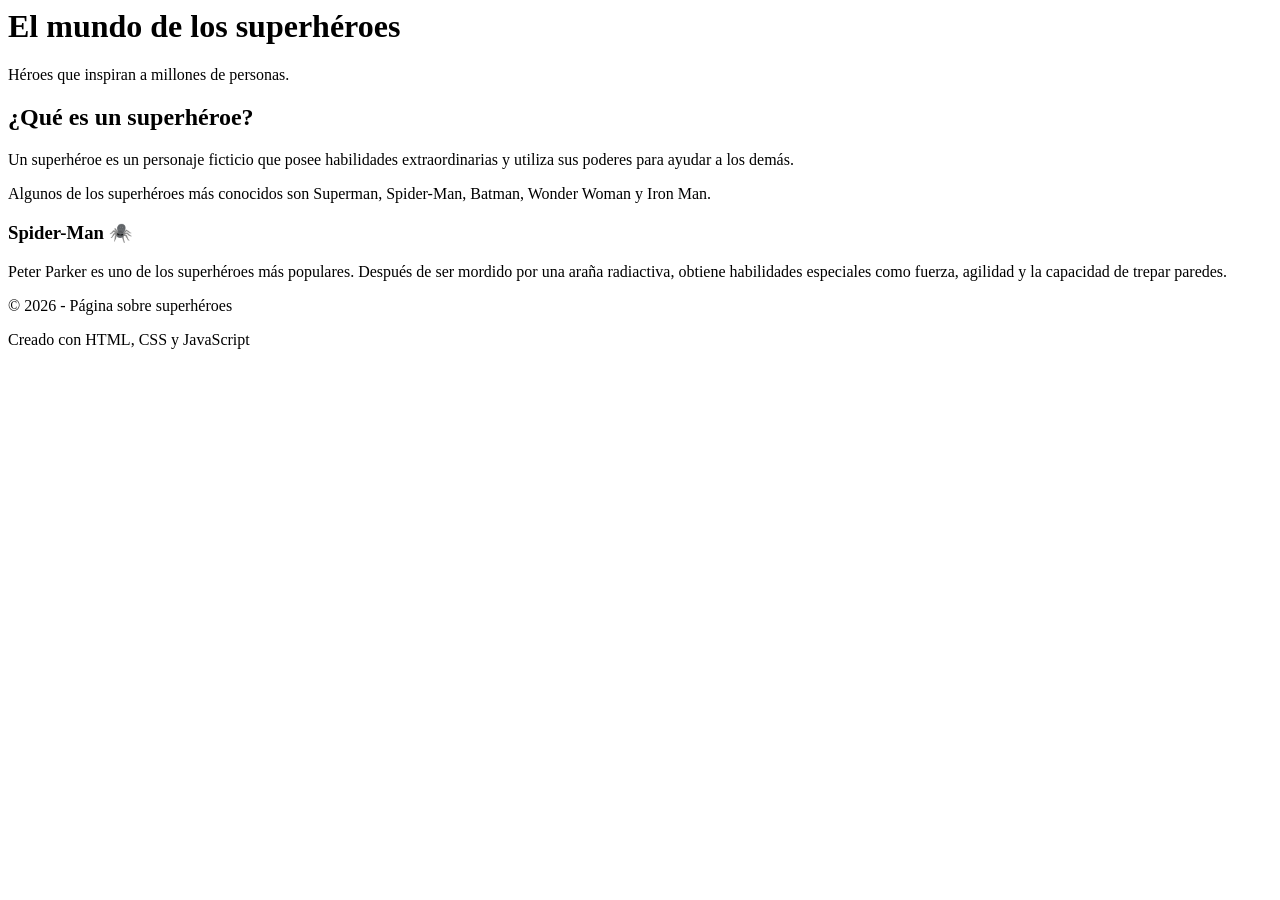
==== index.html @ a60b6edf "Soy el mejor" ====
<html>
<head>
    <meta charset="UTF-8">
    <meta name="viewport" content="width=device-width, initial-scale=1.0">
    <title>El mundo de los superhéroes</title>

    <link rel="stylesheet" href="styles.css">
</head>
<body>
    <header class="encabezado">
        <h1>El mundo de los superhéroes</h1>
        <p>Héroes que inspiran a millones de personas.</p>
    </header>
    <main class="cuerpo">
        <h2>¿Qué es un superhéroe?</h2>

        <p>
            Un superhéroe es un personaje ficticio que posee habilidades
            extraordinarias y utiliza sus poderes para ayudar a los demás.
        </p>

        <p>
            Algunos de los superhéroes más conocidos son Superman,
            Spider-Man, Batman, Wonder Woman y Iron Man.
        </p>

        <div class="tarjeta">
            <h3>Spider-Man 🕷️</h3>
            <p>
                Peter Parker es uno de los superhéroes más populares.
                Después de ser mordido por una araña radiactiva,
                obtiene habilidades especiales como fuerza, agilidad
                y la capacidad de trepar paredes.
            </p>
        </div>

        <!-- El botón será creado desde JavaScript -->
        <div id="boton-container"></div>
    </main>

    <!-- FOOTER -->
    <footer class="footer">
        <p>© 2026 - Página sobre superhéroes</p>
        <p>Creado con HTML, CSS y JavaScript</p>
    </footer>

    <script src="script.js"></script>

</body>
</html>
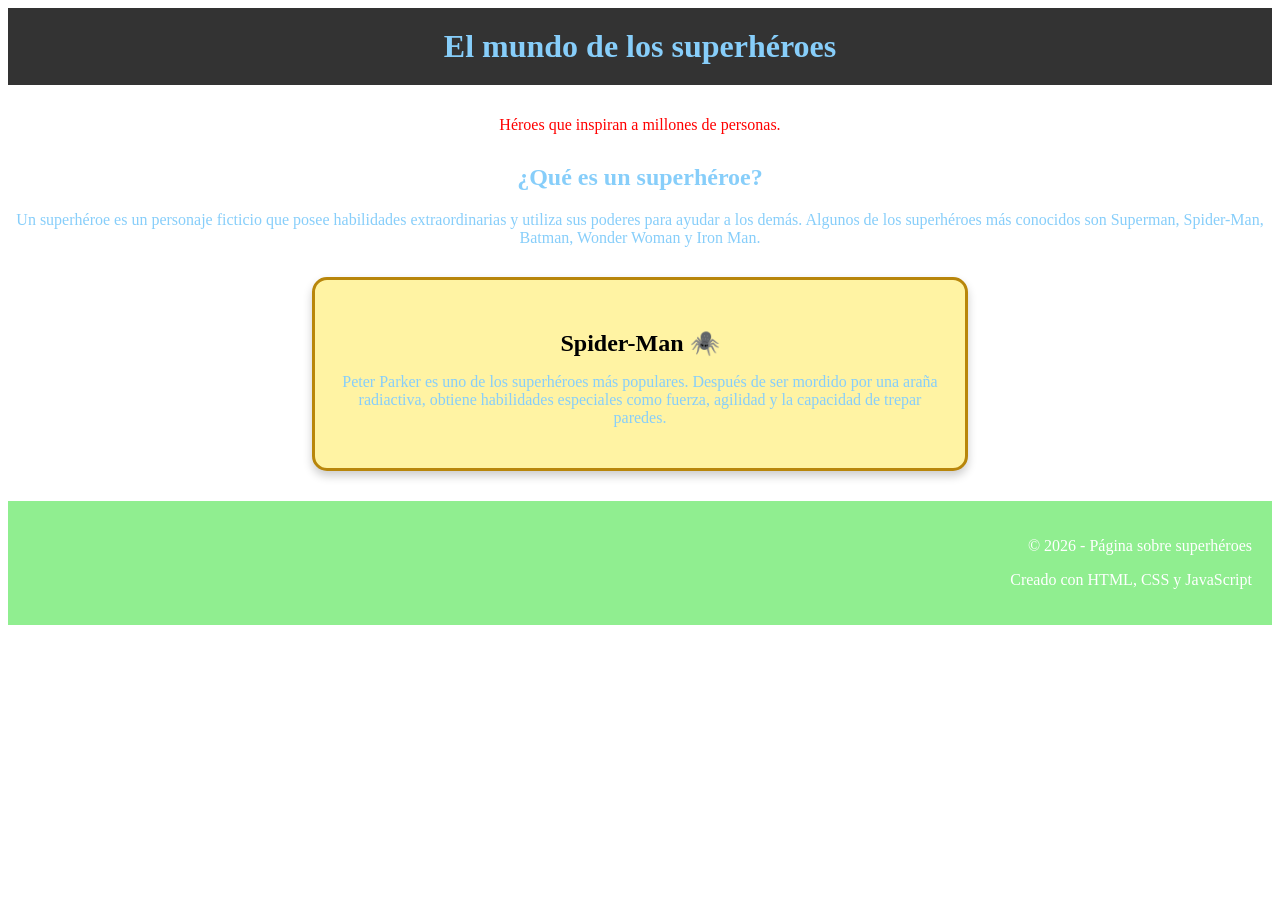
==== commit 750f6f3f: "Add files via upload" ====
--- a/index.html
+++ b/index.html
@@ -1,10 +1,8 @@
 <html>
 <head>
-    <meta charset="UTF-8">
-    <meta name="viewport" content="width=device-width, initial-scale=1.0">
     <title>El mundo de los superhéroes</title>
 
-    <link rel="stylesheet" href="styles.css">
+    <link rel="stylesheet" href="style.css">
 </head>
 <body>
     <header class="encabezado">
@@ -15,13 +13,7 @@
         <h2>¿Qué es un superhéroe?</h2>
 
         <p>
-            Un superhéroe es un personaje ficticio que posee habilidades
-            extraordinarias y utiliza sus poderes para ayudar a los demás.
-        </p>
-
-        <p>
-            Algunos de los superhéroes más conocidos son Superman,
-            Spider-Man, Batman, Wonder Woman y Iron Man.
+            Un superhéroe es un personaje ficticio que posee habilidades extraordinarias y utiliza sus poderes para ayudar a los demás. Algunos de los superhéroes más conocidos son Superman, Spider-Man, Batman, Wonder Woman y Iron Man.
         </p>
 
         <div class="tarjeta">
@@ -33,18 +25,12 @@
                 y la capacidad de trepar paredes.
             </p>
         </div>
-
-        <!-- El botón será creado desde JavaScript -->
-        <div id="boton-container"></div>
     </main>
 
-    <!-- FOOTER -->
     <footer class="footer">
         <p>© 2026 - Página sobre superhéroes</p>
         <p>Creado con HTML, CSS y JavaScript</p>
     </footer>
 
-    <script src="script.js"></script>
-
 </body>
 </html>
--- a/style.css
+++ b/style.css
@@ -0,0 +1,63 @@
+head title {
+    background-color: #333;
+    color: lightskyblue;
+    padding: 20px;
+    text-align: center;
+}
+
+body header h1 {
+    background-color: #333;
+    color: lightskyblue;
+    padding: 20px;
+    text-align: center;
+}
+
+body header p {
+    color: red;
+    padding: 10px;
+    text-align: center;
+}
+
+body main h2{
+   color: lightskyblue;
+   text-align: center;
+}
+
+body main p{
+   color: lightskyblue;
+   text-align: center;
+}
+
+body main div h3 p{
+   color: lightskyblue;
+   text-align: center;
+}
+
+.tarjeta {
+    background-color: #fff3a3;
+    border: 3px solid #b8860b;
+    border-radius: 15px;
+    text-align: center;
+
+    max-width: 600px;
+    margin: 30px auto;
+    padding: 25px;
+    text-align: center;
+
+    box-shadow: 0 5px 10px rgba(0, 0, 0, 0.2);
+    text-align: center;
+}
+
+.tarjeta h3 {
+    margin-bottom: 15px;
+    font-size: 24px;
+    text-align: center;
+}
+
+body footer {
+    background-color: lightgreen;
+    color: white;
+    padding: 20px;
+    text-align: center;
+    text-align: end;
+}
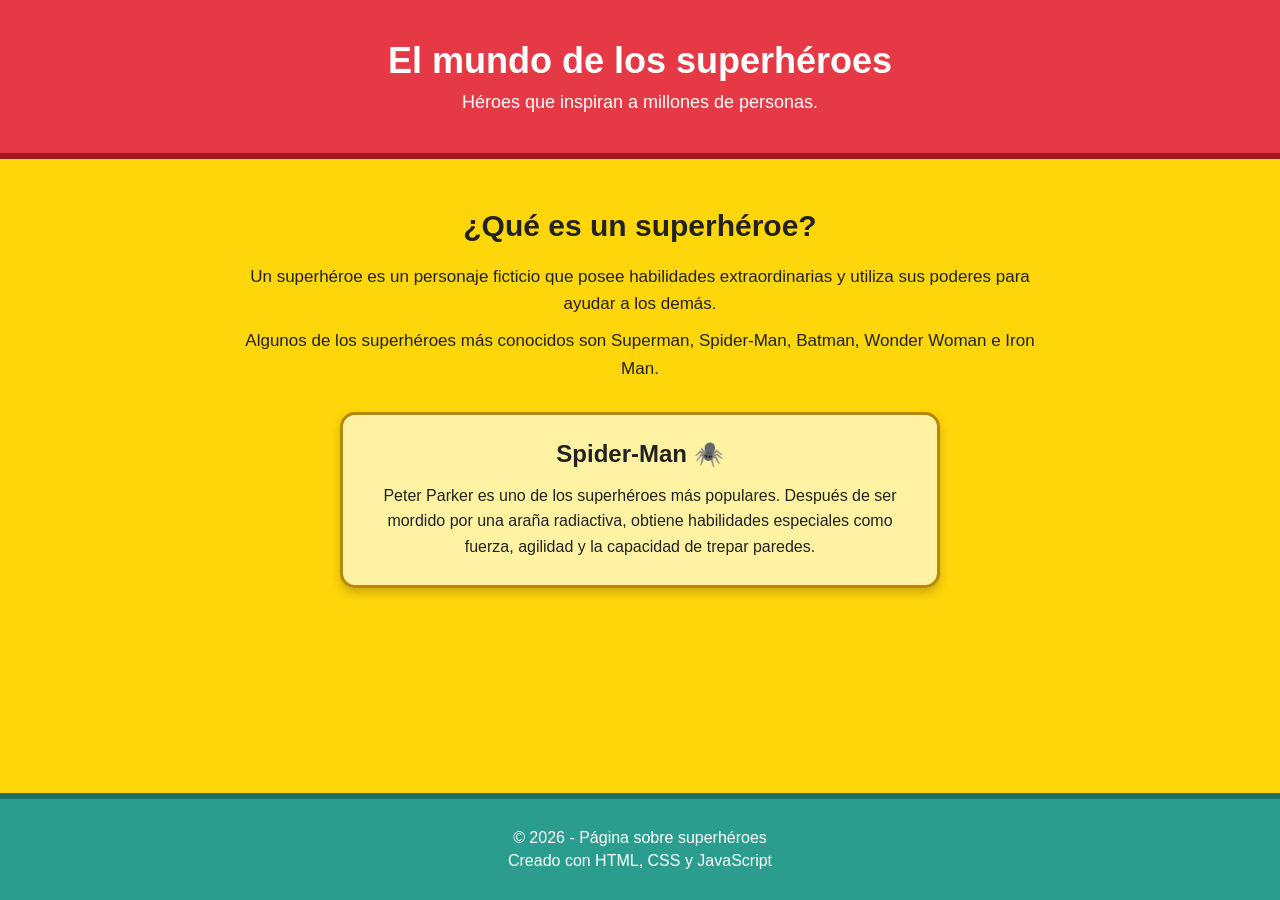
==== commit e143c2a9: "Add files via upload" ====
--- a/index.html
+++ b/index.html
@@ -1,36 +1,64 @@
-<html>
+<!DOCTYPE html>
+<html lang="es">
 <head>
+    <meta charset="UTF-8">
+    <meta name="viewport" content="width=device-width, initial-scale=1.0">
     <title>El mundo de los superhéroes</title>
 
     <link rel="stylesheet" href="style.css">
 </head>
+
 <body>
+
+    <!-- ENCABEZADO -->
     <header class="encabezado">
         <h1>El mundo de los superhéroes</h1>
         <p>Héroes que inspiran a millones de personas.</p>
     </header>
+
+
+    <!-- CUERPO -->
     <main class="cuerpo">
+
         <h2>¿Qué es un superhéroe?</h2>
 
         <p>
-            Un superhéroe es un personaje ficticio que posee habilidades extraordinarias y utiliza sus poderes para ayudar a los demás. Algunos de los superhéroes más conocidos son Superman, Spider-Man, Batman, Wonder Woman y Iron Man.
+            Un superhéroe es un personaje ficticio que posee habilidades
+            extraordinarias y utiliza sus poderes para ayudar a los demás.
+        </p>
+
+        <p>
+            Algunos de los superhéroes más conocidos son Superman,
+            Spider-Man, Batman, Wonder Woman e Iron Man.
         </p>
 
         <div class="tarjeta">
+
             <h3>Spider-Man 🕷️</h3>
+
             <p>
                 Peter Parker es uno de los superhéroes más populares.
                 Después de ser mordido por una araña radiactiva,
                 obtiene habilidades especiales como fuerza, agilidad
                 y la capacidad de trepar paredes.
             </p>
+
         </div>
+
     </main>
 
+
+    <!-- FOOTER -->
     <footer class="footer">
+
         <p>© 2026 - Página sobre superhéroes</p>
+
         <p>Creado con HTML, CSS y JavaScript</p>
+
     </footer>
+
+
+    <script src="script.js"></script>
 
 </body>
 </html>
--- a/style.css
+++ b/style.css
@@ -1,63 +1,126 @@
-head title {
-    background-color: #333;
-    color: lightskyblue;
-    padding: 20px;
+/* Configuración general */
+
+* {
+    box-sizing: border-box;
+    margin: 0;
+    padding: 0;
+}
+
+body {
+    font-family: Arial, sans-serif;
+
+    min-height: 100vh;
+
+    display: flex;
+    flex-direction: column;
+}
+
+
+/* =========================
+   ENCABEZADO - ROJO
+   ========================= */
+
+.encabezado {
+    background-color: #e63946;
+
+    color: white;
+
+    text-align: center;
+
+    padding: 40px 20px;
+
+    border-bottom: 6px solid #a4161a;
+}
+
+.encabezado h1 {
+    font-size: 36px;
+
+    margin-bottom: 10px;
+}
+
+.encabezado p {
+    font-size: 18px;
+}
+
+
+/* =========================
+   CUERPO - AMARILLO
+   ========================= */
+
+.cuerpo {
+    background-color: #ffd60a;
+
+    color: #222;
+
+    padding: 50px 20px;
+
+    flex: 1;
+
     text-align: center;
 }
 
-body header h1 {
-    background-color: #333;
-    color: lightskyblue;
-    padding: 20px;
-    text-align: center;
+.cuerpo h2 {
+    font-size: 30px;
+
+    margin-bottom: 20px;
 }
 
-body header p {
-    color: red;
-    padding: 10px;
-    text-align: center;
+.cuerpo > p {
+    max-width: 800px;
+
+    margin: 10px auto;
+
+    line-height: 1.6;
+
+    font-size: 17px;
 }
 
-body main h2{
-   color: lightskyblue;
-   text-align: center;
-}
 
-body main p{
-   color: lightskyblue;
-   text-align: center;
-}
-
-body main div h3 p{
-   color: lightskyblue;
-   text-align: center;
-}
+/* Tarjeta */
 
 .tarjeta {
     background-color: #fff3a3;
+
     border: 3px solid #b8860b;
+
     border-radius: 15px;
-    text-align: center;
 
     max-width: 600px;
+
     margin: 30px auto;
+
     padding: 25px;
-    text-align: center;
 
     box-shadow: 0 5px 10px rgba(0, 0, 0, 0.2);
-    text-align: center;
 }
 
 .tarjeta h3 {
     margin-bottom: 15px;
+
     font-size: 24px;
-    text-align: center;
 }
 
-body footer {
-    background-color: lightgreen;
+.tarjeta p {
+    line-height: 1.6;
+}
+
+
+/* =========================
+   FOOTER - VERDE
+   ========================= */
+
+.footer {
+    background-color: #2a9d8f;
+
     color: white;
-    padding: 20px;
+
     text-align: center;
-    text-align: end;
+
+    padding: 25px;
+
+    border-top: 6px solid #1b6f65;
+}
+
+.footer p {
+    margin: 5px;
 }
